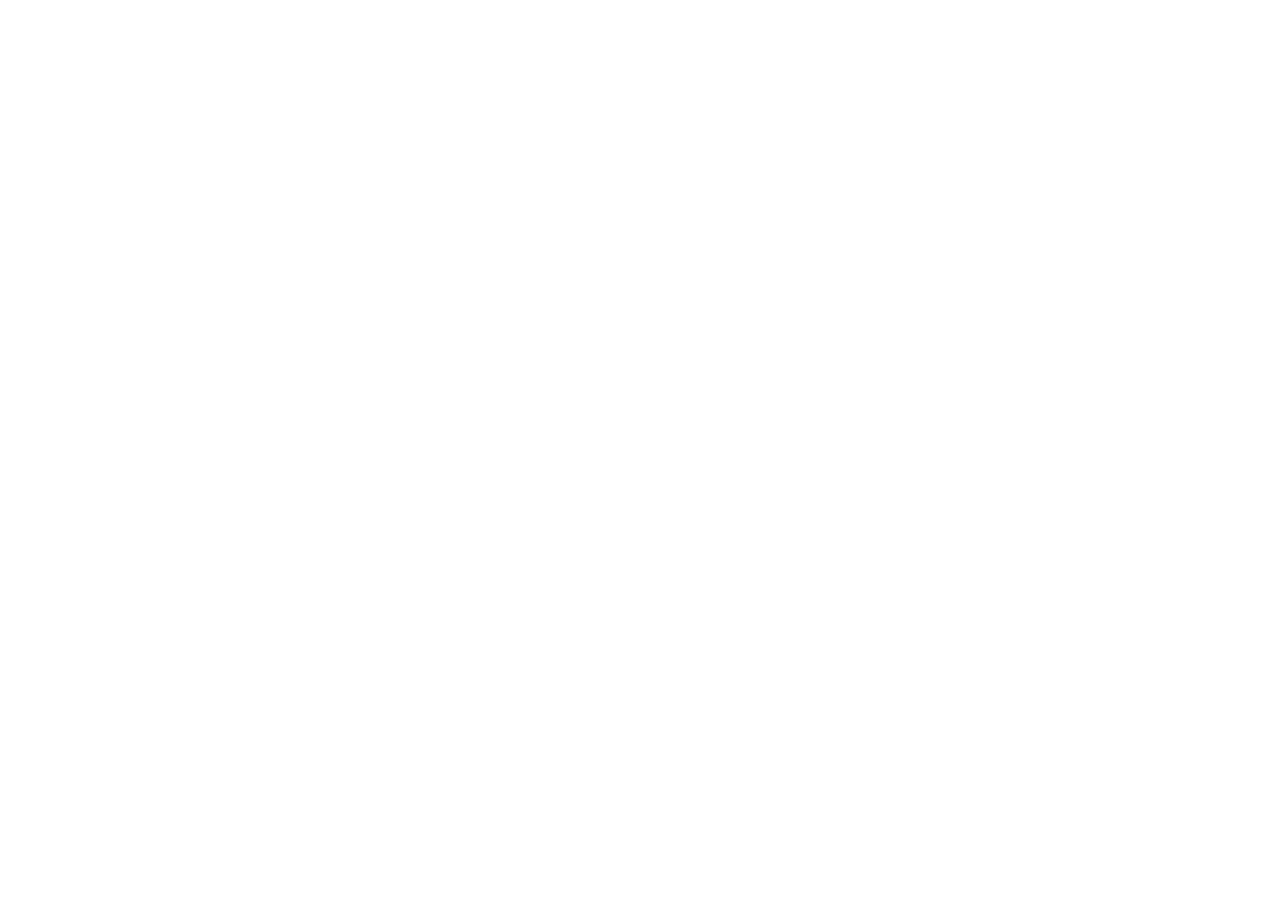
==== index.html @ b154303e "setup" ====
<!DOCTYPE html>
<html lang="en">
<head>
    <meta charset="UTF-8">
    <meta name="viewport" content="width=device-width, initial-scale=1.0">
    <title>Document</title>
</head>
<body>
    
</body>
</html>
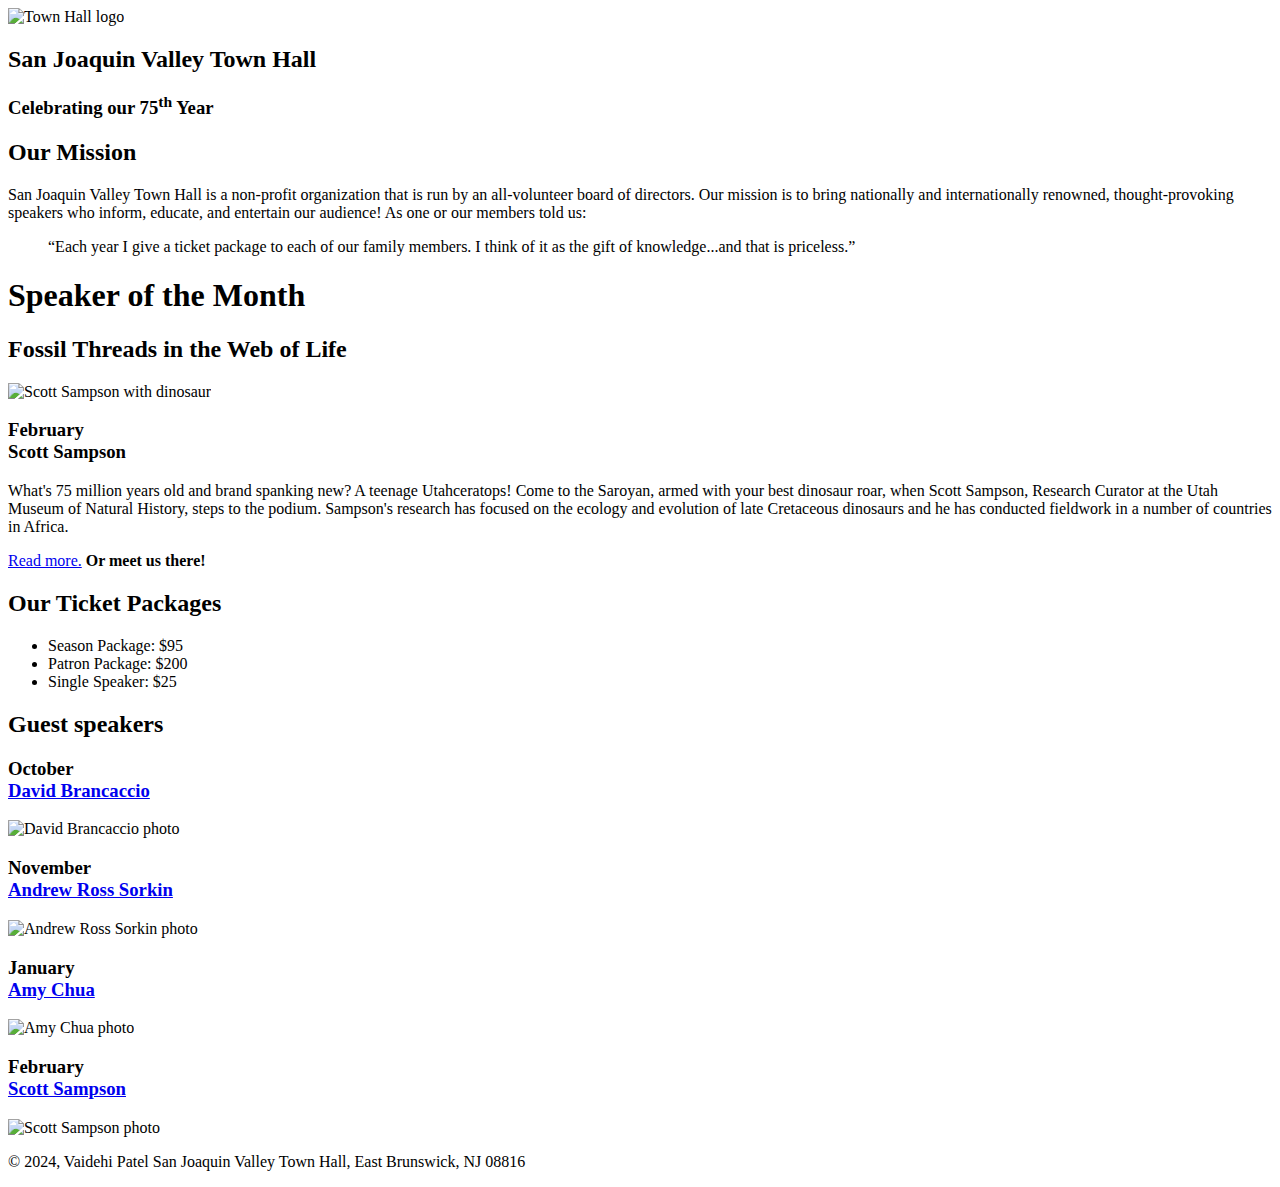
==== commit 3ab43b1e: "mainpage" ====
--- a/index.html
+++ b/index.html
@@ -1,11 +1,92 @@
 <!DOCTYPE html>
 <html lang="en">
-<head>
-    <meta charset="UTF-8">
-    <meta name="viewport" content="width=device-width, initial-scale=1.0">
-    <title>Document</title>
-</head>
-<body>
-    
-</body>
-</html>+  <head>
+    <meta charset="utf-8" />
+    <title>San Joaquin Valley Town Hall</title>
+    <link rel="shortcut icon" href="images/favicon.ico" />
+    <link rel="stylesheet" href="styles/c7_main.css" />
+  </head>
+
+  <body>
+    <header>
+      <img src="images/town_hall_logo.gif" alt="Town Hall logo" height="80" />
+      <h2>San Joaquin Valley Town Hall</h2>
+      <h3>
+        Celebrating our <span class="shadow">75<sup>th</sup></span> Year
+      </h3>
+    </header>
+    <main>
+      <section>
+        <h2>Our Mission</h2>
+        <p>
+          San Joaquin Valley Town Hall is a non-profit organization that is run
+          by an all-volunteer board of directors. Our mission is to bring
+          nationally and internationally renowned, thought-provoking speakers
+          who inform, educate, and entertain our audience! As one or our members
+          told us:
+        </p>
+        <blockquote>
+          &ldquo;Each year I give a ticket package to each of our family
+          members. I think of it as the gift of knowledge...and that is
+          priceless.&rdquo;
+        </blockquote>
+        <h1>Speaker of the Month</h1>
+        <article>
+          <h2>Fossil Threads in the Web of Life</h2>
+          <img
+            src="images/sampson_dinosaur.jpg"
+            alt="Scott Sampson with dinosaur"
+          />
+          <h3>
+            February<br />
+            Scott Sampson
+          </h3>
+          <p>
+            What's 75 million years old and brand spanking new? A teenage
+            Utahceratops! Come to the Saroyan, armed with your best dinosaur
+            roar, when Scott Sampson, Research Curator at the Utah Museum of
+            Natural History, steps to the podium. Sampson's research has focused
+            on the ecology and evolution of late Cretaceous dinosaurs and he has
+            conducted fieldwork in a number of countries in Africa.
+          </p>
+          <p>
+            <a href="speakers/c6_sampson.html">Read more.</a>&nbsp;<b
+              >Or meet us there!</b
+            >
+          </p>
+        </article>
+
+        <h2>Our Ticket Packages</h2>
+        <ul>
+          <li>Season Package: $95</li>
+          <li>Patron Package: $200</li>
+          <li>Single Speaker: $25</li>
+        </ul>
+      </section>
+
+      <aside>
+        <h2>Guest speakers</h2>
+        <h3>
+          October<br /><a href="speakers/brancaccio.html">David Brancaccio</a>
+        </h3>
+        <img src="images/brancaccio75.jpg" alt="David Brancaccio photo" />
+        <h3>
+          November<br /><a href="speakers/sorkin.html">Andrew Ross Sorkin</a>
+        </h3>
+        <img src="images/sorkin75.jpg" alt="Andrew Ross Sorkin photo" />
+        <h3>January<br /><a href="speakers/chua.html">Amy Chua</a></h3>
+        <img src="images/chua75.jpg" alt="Amy Chua photo" />
+        <h3>
+          February<br /><a href="speakers/c6_sampson.html">Scott Sampson</a>
+        </h3>
+        <img src="images/sampson75.jpg" alt="Scott Sampson photo" />
+      </aside>
+    </main>
+    <footer>
+      <p>
+        &copy; 2024, Vaidehi Patel San Joaquin Valley Town Hall, East Brunswick,
+        NJ 08816
+      </p>
+    </footer>
+  </body>
+</html>
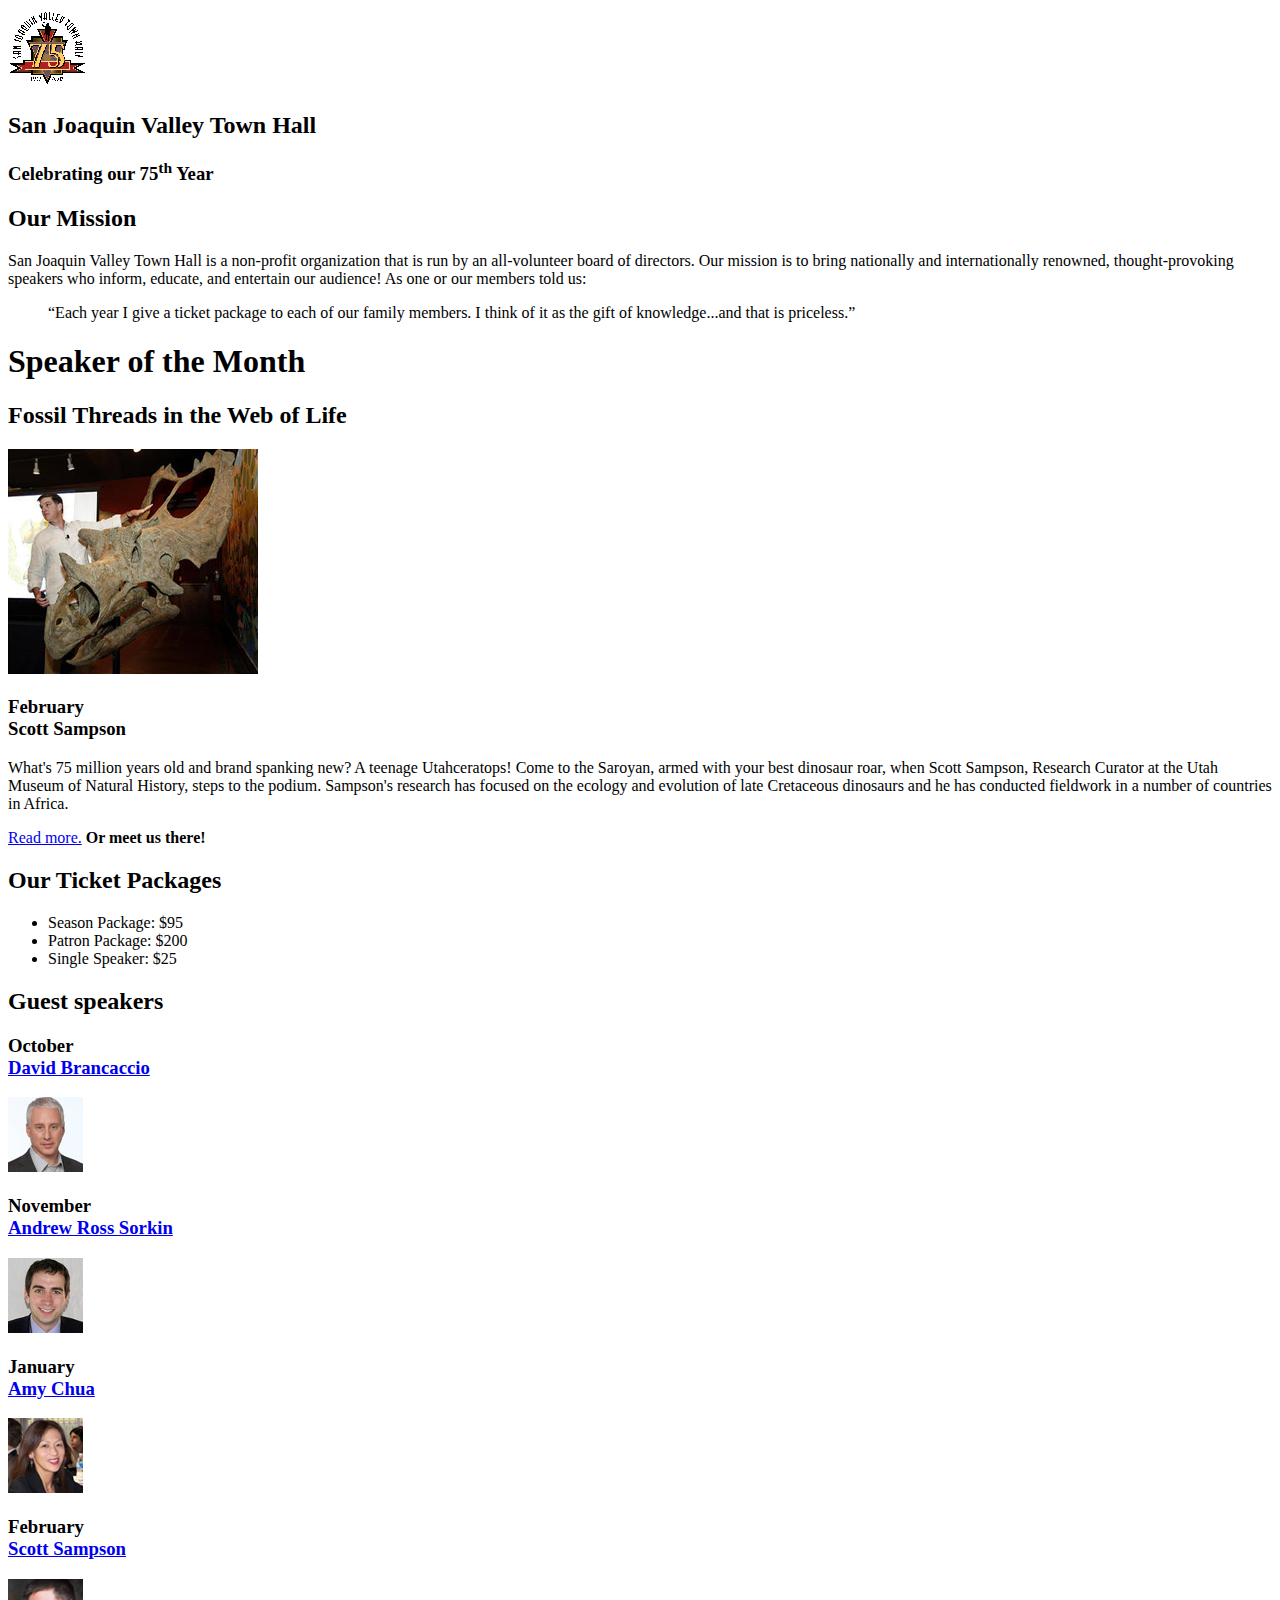
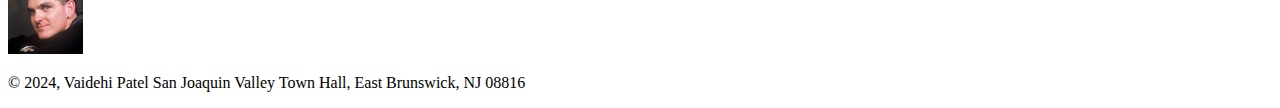
==== commit dead6930: "two pages for seconde speaker" ====
--- a/index.html
+++ b/index.html
@@ -84,8 +84,7 @@
     </main>
     <footer>
       <p>
-        &copy; 2024, Vaidehi Patel San Joaquin Valley Town Hall, East Brunswick,
-        NJ 08816
+        &copy; 2024, Vaidehi Patel San Joaquin Valley Town Hall, East Brunswick, NJ 08816
       </p>
     </footer>
   </body>
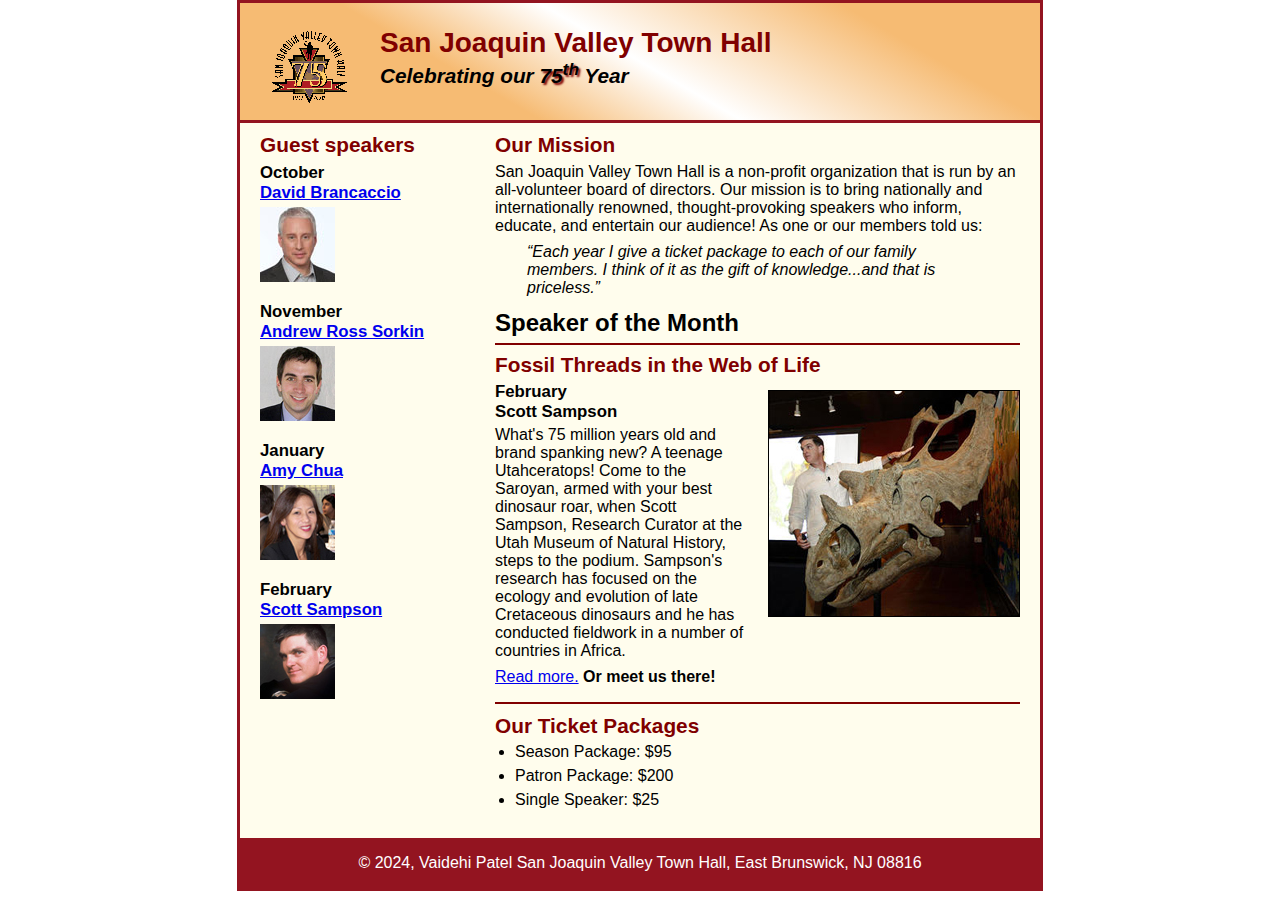
==== commit 49f81b81: "edit indexfile" ====
--- a/index.html
+++ b/index.html
@@ -5,6 +5,7 @@
     <title>San Joaquin Valley Town Hall</title>
     <link rel="shortcut icon" href="images/favicon.ico" />
     <link rel="stylesheet" href="styles/c7_main.css" />
+    <link rel="stylesheet" href="styles/slicknav.css" />
   </head>
 
   <body>
--- a/styles/c7_main.css
+++ b/styles/c7_main.css
@@ -0,0 +1,150 @@
+/* the styles for the elements */
+* {
+  margin: 0;
+  padding: 0;
+}
+html {
+  background-color: white;
+}
+body {
+  font-family: Arial, Helvetica, sans-serif;
+  font-size: 100%;
+  width: 800px;
+  margin: 0 auto;
+  border: 3px solid #931420;
+  background-color: #fffded;
+}
+a:focus,
+a:hover {
+  font-style: italic;
+}
+/* the styles for the header */
+header {
+  padding: 1.5em 0 2em 0;
+  border-bottom: 3px solid #931420;
+  background-image: -moz-linear-gradient(
+    30deg,
+    #f6bb73 0%,
+    #f6bb73 30%,
+    white 50%,
+    #f6bb73 80%,
+    #f6bb73 100%
+  );
+  background-image: -webkit-linear-gradient(
+    30deg,
+    #f6bb73 0%,
+    #f6bb73 30%,
+    white 50%,
+    #f6bb73 80%,
+    #f6bb73 100%
+  );
+  background-image: -o-linear-gradient(
+    30deg,
+    #f6bb73 0%,
+    #f6bb73 30%,
+    white 50%,
+    #f6bb73 80%,
+    #f6bb73 100%
+  );
+  background-image: linear-gradient(
+    30deg,
+    #f6bb73 0%,
+    #f6bb73 30%,
+    white 50%,
+    #f6bb73 80%,
+    #f6bb73 100%
+  );
+}
+header h2 {
+  font-size: 175%;
+  color: #800000;
+}
+header h3 {
+  font-size: 130%;
+  font-style: italic;
+}
+header img {
+  float: left;
+  padding: 0 30px;
+}
+.shadow {
+  text-shadow: 2px 2px 2px #800000;
+}
+/* the styles for the section */
+section {
+  width: 525px;
+  float: right;
+  padding: 0 20px 20px 20px;
+}
+section h1 {
+  font-size: 150%;
+  padding: 0.5em 0 0.25em 0;
+  margin: 0;
+}
+section h2 {
+  color: #800000;
+  font-size: 130%;
+  padding: 0.5em 0 0.25em 0;
+}
+section p {
+  padding-bottom: 0.5em;
+}
+section blockquote {
+  padding: 0 2em;
+  font-style: italic;
+}
+section ul {
+  padding: 0 0 0.25em 1.25em;
+}
+section li {
+  padding-bottom: 0.35em;
+}
+
+/* the styles for the article */
+article {
+  padding: 0.5em 0;
+  border-top: 2px solid #800000;
+  border-bottom: 2px solid #800000;
+}
+article h2 {
+  padding-top: 0;
+}
+article h3 {
+  font-size: 105%;
+  padding-bottom: 0.25em;
+}
+article img {
+  float: right;
+  margin: 0.5em 0 1em 1em;
+  border: 1px solid black;
+}
+
+/* the styles for the aside */
+aside {
+  width: 215px;
+  float: right;
+  padding: 0 0 20px 20px;
+}
+aside h2 {
+  color: #800000;
+  font-size: 130%;
+  padding: 0.5em 0 0.25em 0;
+}
+aside h3 {
+  font-size: 105%;
+  padding-bottom: 0.25em;
+}
+aside img {
+  padding-bottom: 1em;
+}
+
+/* the styles for the footer */
+footer {
+  background-color: #931420;
+  clear: both;
+}
+footer p {
+  text-align: center;
+  color: white;
+  padding: 1em 0;
+}
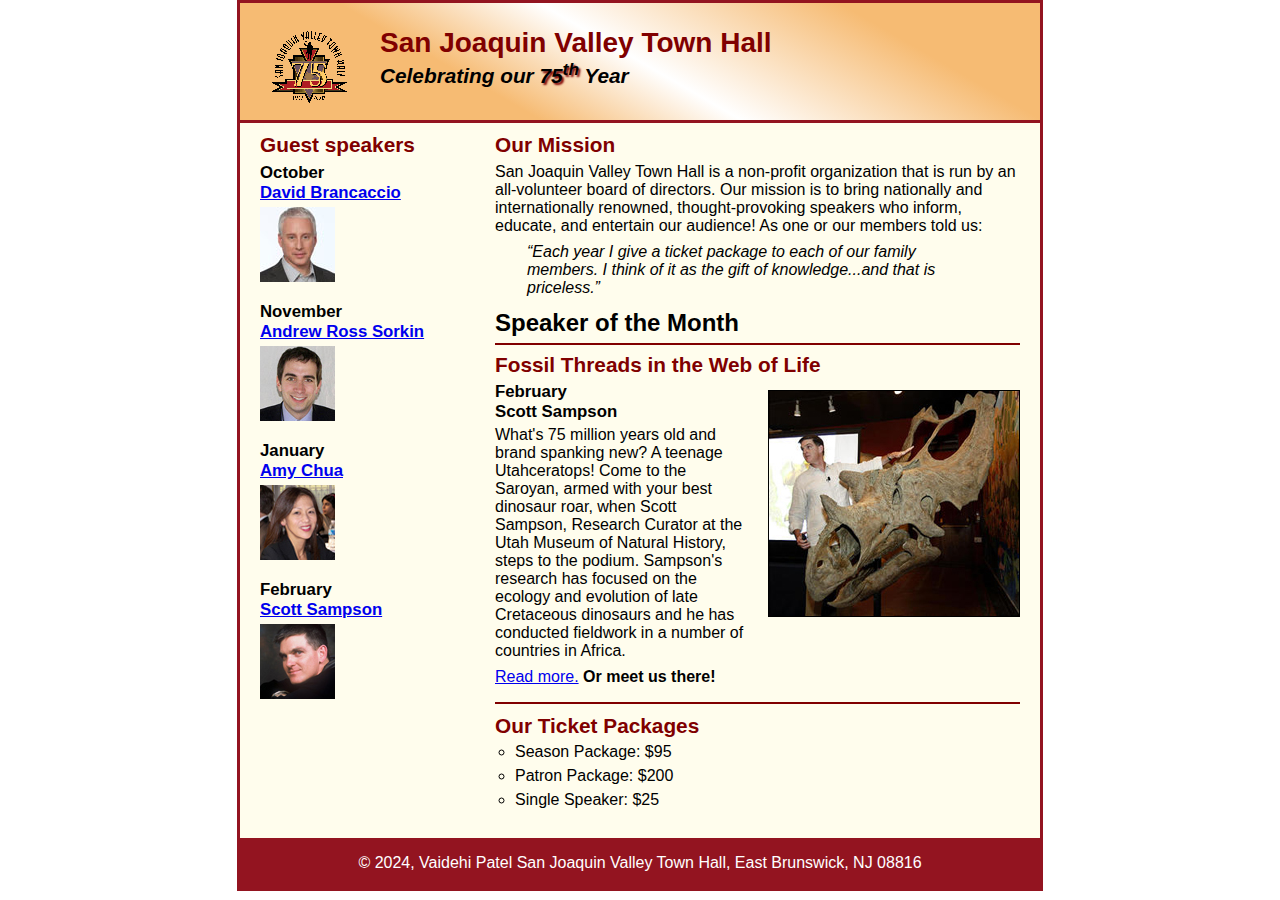
==== commit 95555a47: "nav" ====
--- a/styles/c7_main.css
+++ b/styles/c7_main.css
@@ -1,150 +1,168 @@
 /* the styles for the elements */
 * {
-  margin: 0;
-  padding: 0;
+	margin: 0;
+	padding: 0;
 }
 html {
-  background-color: white;
+	background-color: white;
 }
 body {
-  font-family: Arial, Helvetica, sans-serif;
-  font-size: 100%;
-  width: 800px;
-  margin: 0 auto;
-  border: 3px solid #931420;
-  background-color: #fffded;
+	font-family: Arial, Helvetica, sans-serif;
+    font-size: 100%;
+    width: 800px;
+    margin: 0 auto;
+    border: 3px solid #931420;
+    background-color: #fffded;
 }
-a:focus,
-a:hover {
-  font-style: italic;
+a:focus, a:hover {
+	font-style: italic;
 }
 /* the styles for the header */
 header {
-  padding: 1.5em 0 2em 0;
-  border-bottom: 3px solid #931420;
-  background-image: -moz-linear-gradient(
-    30deg,
-    #f6bb73 0%,
-    #f6bb73 30%,
-    white 50%,
-    #f6bb73 80%,
-    #f6bb73 100%
-  );
-  background-image: -webkit-linear-gradient(
-    30deg,
-    #f6bb73 0%,
-    #f6bb73 30%,
-    white 50%,
-    #f6bb73 80%,
-    #f6bb73 100%
-  );
-  background-image: -o-linear-gradient(
-    30deg,
-    #f6bb73 0%,
-    #f6bb73 30%,
-    white 50%,
-    #f6bb73 80%,
-    #f6bb73 100%
-  );
-  background-image: linear-gradient(
-    30deg,
-    #f6bb73 0%,
-    #f6bb73 30%,
-    white 50%,
-    #f6bb73 80%,
-    #f6bb73 100%
-  );
+	padding: 1.5em 0 2em 0;
+	border-bottom: 3px solid #931420;
+		background-image: -moz-linear-gradient(
+	    30deg, #f6bb73 0%, #f6bb73 30%, white 50%, #f6bb73 80%, #f6bb73 100%);
+	background-image: -webkit-linear-gradient(
+	    30deg, #f6bb73 0%, #f6bb73 30%, white 50%, #f6bb73 80%, #f6bb73 100%);
+	background-image: -o-linear-gradient(
+	    30deg, #f6bb73 0%, #f6bb73 30%, white 50%, #f6bb73 80%, #f6bb73 100%);
+	background-image: linear-gradient(
+	    30deg, #f6bb73 0%, #f6bb73 30%, white 50%, #f6bb73 80%, #f6bb73 100%);
 }
 header h2 {
-  font-size: 175%;
-  color: #800000;
+	font-size: 175%;
+	color: #800000;
 }
 header h3 {
-  font-size: 130%;
-  font-style: italic;
+	font-size: 130%;
+	font-style: italic;
 }
 header img {
-  float: left;
-  padding: 0 30px;
+	float: left;
+	padding: 0 30px;
 }
 .shadow {
-  text-shadow: 2px 2px 2px #800000;
+	text-shadow: 2px 2px 2px #800000;
 }
+/* the styles for the navigation menu */
+#nav_menu ul {
+	list-style-type: none;
+	margin: 0;
+	padding: 0;
+	position: relative;
+}
+#nav_menu ul li {
+	float: left;
+}
+#nav_menu ul li a {
+    display: block;
+    width: 160px;
+    text-align: center;
+    padding: 1em 0;
+    text-decoration: none;
+    background-color: #800000;
+    color: white;
+    font-weight: bold;
+}
+#nav_menu a.current {
+	color: yellow;
+}
+#nav_menu ul ul {
+    display: none;
+    position: absolute;
+    top: 100%;
+}
+#nav_menu ul ul li {
+	float: none;
+}
+#nav_menu ul li:hover > ul {
+	display: block;
+}
+#nav_menu > ul::after {
+    content: "";
+    clear: both;
+    display: block;
+}
+
 /* the styles for the section */
 section {
-  width: 525px;
-  float: right;
-  padding: 0 20px 20px 20px;
+	width: 525px;
+	float: right;
+	padding: 0 20px 20px 20px;
 }
 section h1 {
-  font-size: 150%;
-  padding: 0.5em 0 0.25em 0;
-  margin: 0;
+	font-size: 150%;
+	padding: .5em 0 .25em 0;
+	margin: 0;
 }
 section h2 {
-  color: #800000;
-  font-size: 130%;
-  padding: 0.5em 0 0.25em 0;
+	color: #800000;
+	font-size: 130%;
+	padding: .5em 0 .25em 0;
 }
 section p {
-  padding-bottom: 0.5em;
+	padding-bottom: .5em;
 }
 section blockquote {
-  padding: 0 2em;
-  font-style: italic;
+	padding: 0 2em;
+	font-style: italic;
 }
 section ul {
-  padding: 0 0 0.25em 1.25em;
+	padding: 0 0 .25em 1.25em;
+	list-style-type: circle;
 }
 section li {
-  padding-bottom: 0.35em;
+	padding-bottom: .35em;
 }
 
 /* the styles for the article */
 article {
-  padding: 0.5em 0;
-  border-top: 2px solid #800000;
-  border-bottom: 2px solid #800000;
+	padding: .5em 0;
+	border-top: 2px solid #800000;
+	border-bottom: 2px solid #800000;
 }
 article h2 {
-  padding-top: 0;
+	padding-top: 0;
 }
 article h3 {
-  font-size: 105%;
-  padding-bottom: 0.25em;
+	font-size: 105%;
+	padding-bottom: .25em;
 }
 article img {
-  float: right;
-  margin: 0.5em 0 1em 1em;
-  border: 1px solid black;
+	float: right;
+	margin: .5em 0 1em 1em;
+	border: 1px solid black;
 }
 
 /* the styles for the aside */
 aside {
-  width: 215px;
-  float: right;
-  padding: 0 0 20px 20px;
+	width: 215px;
+	float: right;
+	padding: 0 0 20px 20px;
 }
 aside h2 {
-  color: #800000;
-  font-size: 130%;
-  padding: 0.5em 0 0.25em 0;
+	color: #800000;
+	font-size: 130%;
+	padding: .5em 0 .25em 0;
 }
+
 aside h3 {
-  font-size: 105%;
-  padding-bottom: 0.25em;
+	font-size: 105%;
+	padding-bottom: .25em;
 }
 aside img {
-  padding-bottom: 1em;
+	padding-bottom: 1em;
 }
 
 /* the styles for the footer */
 footer {
-  background-color: #931420;
-  clear: both;
+	background-color: #931420;
+	clear: both;
+
 }
 footer p {
-  text-align: center;
-  color: white;
-  padding: 1em 0;
-}
+	text-align: center;
+	color: white;
+	padding: 1em 0;
+}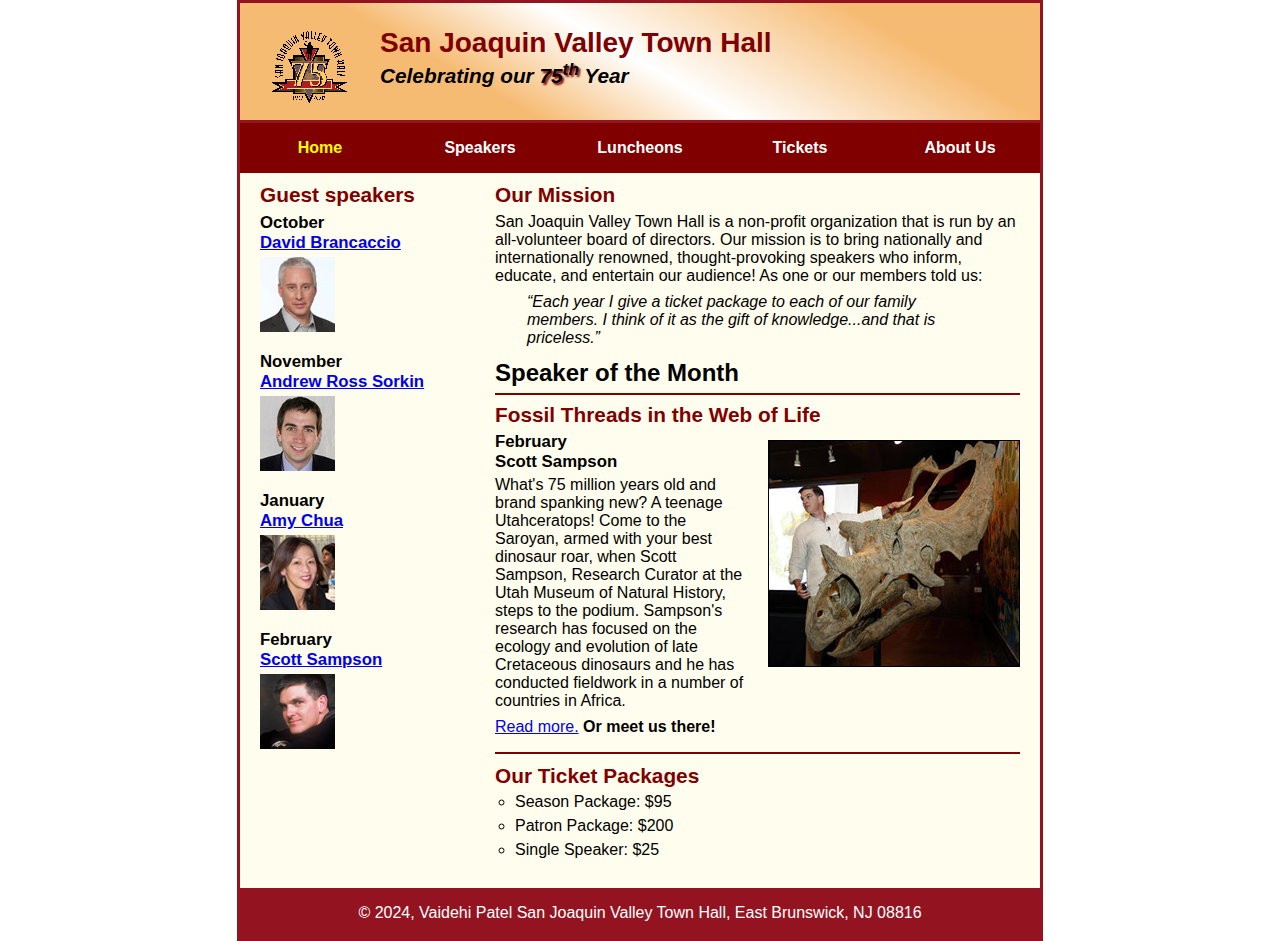
==== commit eae9ffad: "nav bar html" ====
--- a/index.html
+++ b/index.html
@@ -16,6 +16,23 @@
         Celebrating our <span class="shadow">75<sup>th</sup></span> Year
       </h3>
     </header>
+    <nav id="nav_menu">
+      <ul>
+        <li><a href="index.html" class="current">Home</a></li>
+        <li><a href="speakers.html">Speakers</a></li>
+        <li><a href="luncheons.html">Luncheons</a></li>
+        <li><a href="tickets.html">Tickets</a></li>
+        <li>
+          <a href="aboutus.html">About Us</a>
+          <ul>
+            <li>Our History</li>
+            <li>Board of Directors</li>
+            <li>Past Speakers</li>
+            <li>Contact Information</li>
+          </ul>
+        </li>
+      </ul>
+    </nav>
     <main>
       <section>
         <h2>Our Mission</h2>
@@ -85,7 +102,8 @@
     </main>
     <footer>
       <p>
-        &copy; 2024, Vaidehi Patel San Joaquin Valley Town Hall, East Brunswick, NJ 08816
+        &copy; 2024, Vaidehi Patel San Joaquin Valley Town Hall, East Brunswick,
+        NJ 08816
       </p>
     </footer>
   </body>
